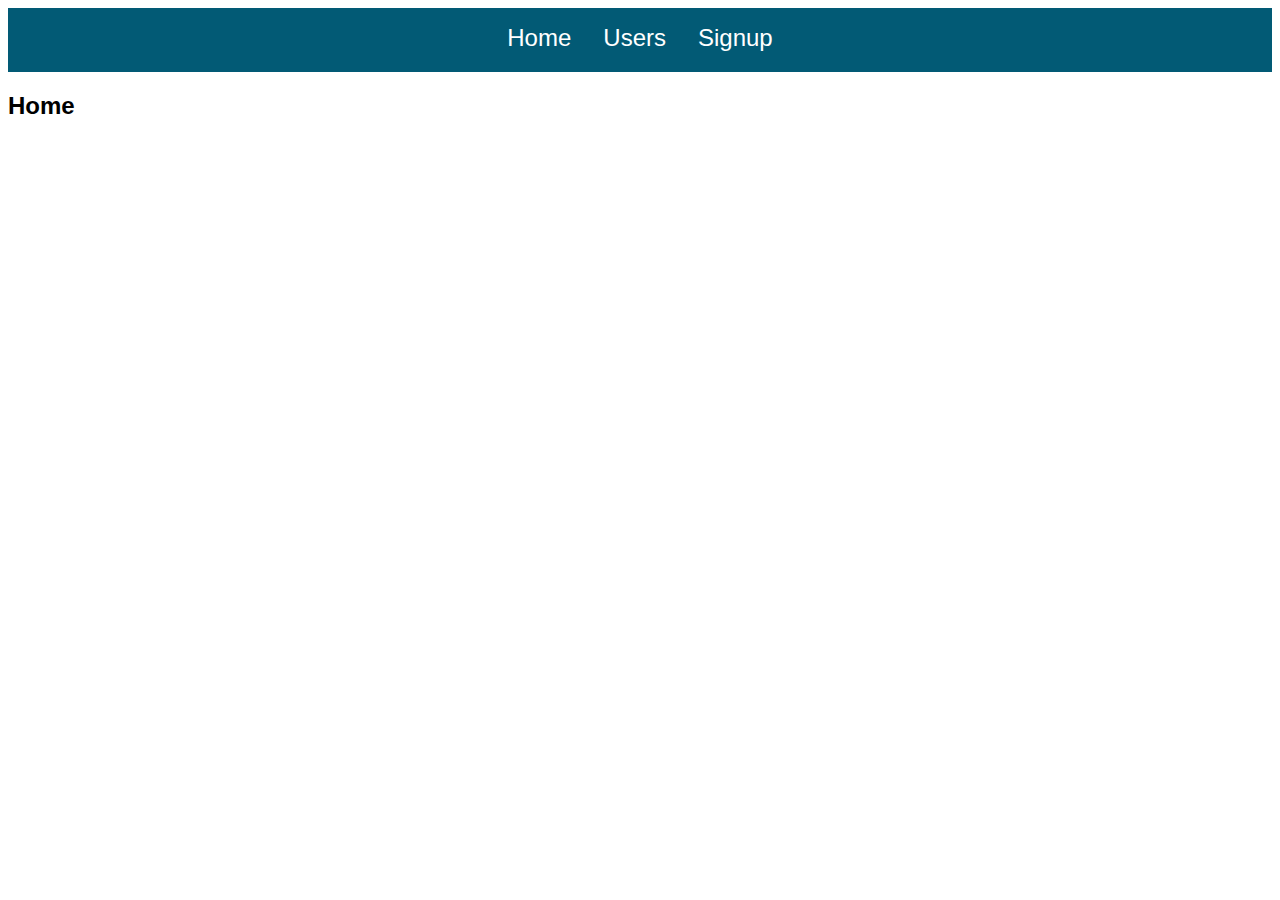
==== index.html @ 80847bb7 "Add files via upload" ====
<!DOCTYPE html>
<html lang="en">
	<head>
		<meta charset="UTF-8" />
		<meta http-equiv="X-UA-Compatible" content="IE=edge" />
		<meta name="viewport" content="width=device-width, initial-scale=1.0" />
		<link rel="stylesheet" href="styles/style.css" />
		<title>Document</title>
	</head>
	<body>
		<nav>
			<a href="index.html">Home</a>
			<a href="users.html">Users</a>
			<a href="register.html">Signup</a>
		</nav>

		<h2>Home</h2>
	</body>
</html>
---- styles/style.css ----
body {
	font-family: Verdana, Geneva, Tahoma, sans-serif;
}
nav {
	display: flex;
	background-color: #025a75;
	height: 4rem;
	justify-content: center;
	font-family: "Franklin Gothic Medium", "Arial Narrow", Arial, sans-serif;
}
nav a {
	padding: 1rem;
	text-decoration: none;
	color: white;
	font-size: 1.5rem;
}
.capture-form {
	background-color: #e1e1e1;
	border: 1px solid #cccccc;
	width: 80%;
	margin: 1rem auto;
	border-radius: 10px;
	padding: 1rem;
}
div.control {
	display: flex;
	padding: 8px;
	justify-content: center;
}

.control label {
	flex-basis: 8rem;
	text-align: right;
	margin-right: 1rem;
}
.control input,
.control select {
	flex-basis: 20rem;
	padding: 5px;
}
#btn-save {
	padding: 1rem;
	background-color: #025a75;
	color: white;
	border: none;
	border-radius: 5px;
}
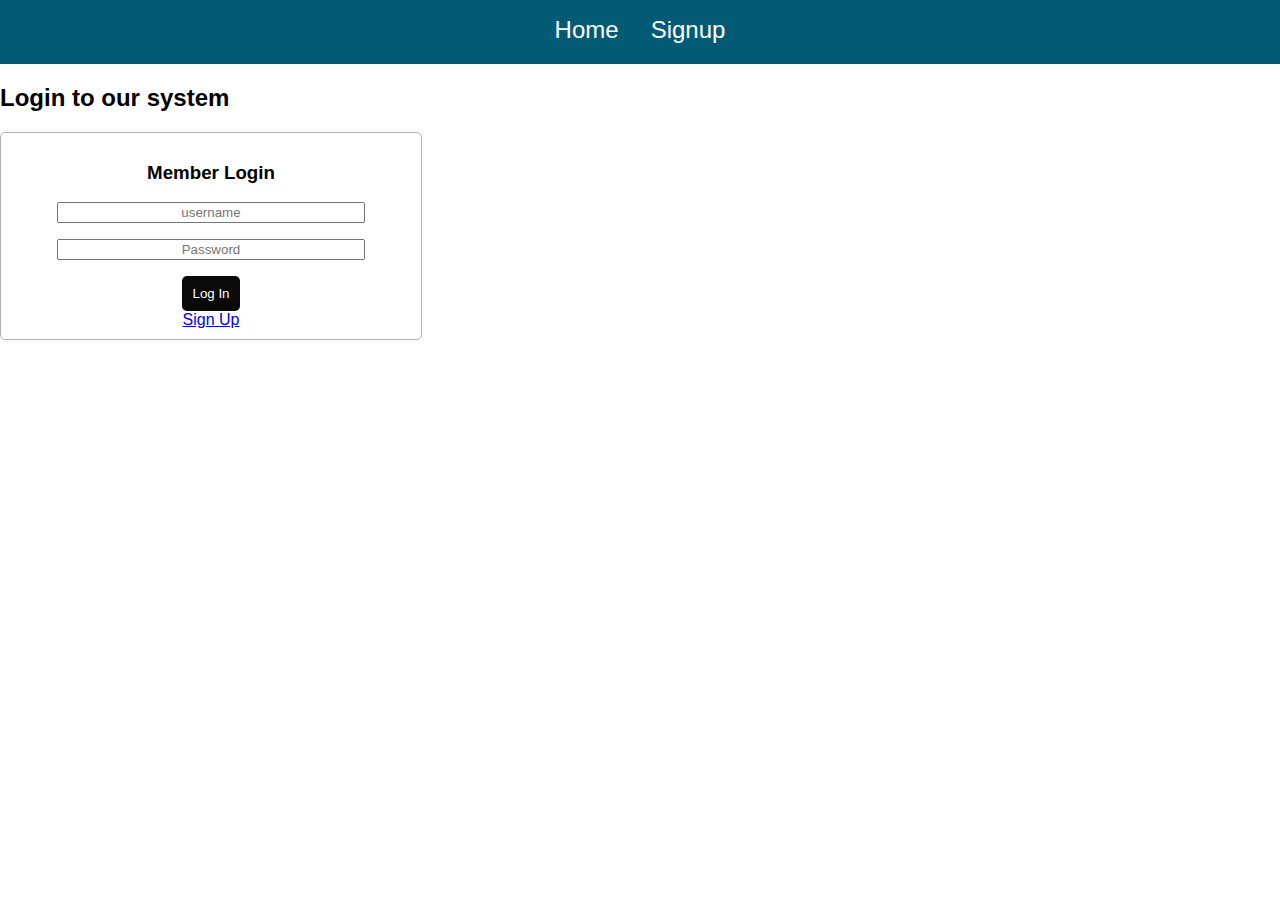
==== commit 0860ee84: "Add files via upload" ====
--- a/index.html
+++ b/index.html
@@ -5,15 +5,38 @@
 		<meta http-equiv="X-UA-Compatible" content="IE=edge" />
 		<meta name="viewport" content="width=device-width, initial-scale=1.0" />
 		<link rel="stylesheet" href="styles/style.css" />
-		<title>Document</title>
+		<title>Users Registration</title>
 	</head>
 	<body>
 		<nav>
 			<a href="index.html">Home</a>
-			<a href="users.html">Users</a>
+			<!--<a href="users.html">Users</a>-->
 			<a href="register.html">Signup</a>
 		</nav>
 
-		<h2>Home</h2>
+		<h2>Login to our system</h2>
+		<div class="login-container">
+			<h3>Member Login</h3>
+			<div id="alertError" class="alert-error hide">
+				<p>Invalid credentials. Please verify!</p>
+			</div>
+			<input
+				class="control"
+				type="text"
+				id="txtEmail"
+				placeholder="username"
+			/>
+			<input
+				class="control"
+				type="password"
+				id="txtPassword"
+				placeholder="Password"
+			/>
+			<button class="btn-login" id="btnLogin">Log In</button>
+			<a href="register.html">Sign Up</a>
+		</div>
+		<script src="https://ajax.googleapis.com/ajax/libs/jquery/3.6.0/jquery.min.js"></script>
+		<script src="scripts/storeManager.js"></script>
+		<script src="scripts/login.js"></script>
 	</body>
 </html>
--- a/styles/style.css
+++ b/styles/style.css
@@ -1,5 +1,6 @@
 body {
 	font-family: Verdana, Geneva, Tahoma, sans-serif;
+	margin: 0;
 }
 nav {
 	display: flex;
@@ -13,6 +14,9 @@
 	text-decoration: none;
 	color: white;
 	font-size: 1.5rem;
+}
+nav a:hover {
+	font-size: 1.8rem;
 }
 .capture-form {
 	background-color: #e1e1e1;
@@ -45,3 +49,58 @@
 	border: none;
 	border-radius: 5px;
 }
+
+/*login*/
+.login-container {
+	display: flex;
+	flex-direction: column;
+	justify-content: center;
+	align-items: center;
+	width: 400px;
+	border: 1px solid #b1b1b1;
+	border-radius: 5px;
+	text-align: center;
+	padding: 10px;
+	margin-top: 50px auto;
+}
+.login-container .control{
+	display: block;
+	width: 300px;
+	margin-bottom: 16px;
+	text-align: center;
+}
+.hide{
+	display: none;
+}
+.btn-login{
+background-color: #090909;
+border: none;
+color: white;
+padding: 10px;
+border-radius: 5px;	
+}
+.alert-error{
+	background-color: #ffe0e2;
+	border: 1px solid #ff5151;
+	color: #ff5151;
+	padding: 3px;
+}
+/*table*/
+.table-container{
+	width: 100%;
+	display: flex;
+
+	justify-content: center;
+}
+table {
+	border: 1px solid black;
+	border-collapse: collapse;
+	text-align: center;
+}
+table td, table th{
+padding: .7rem;
+
+}
+table tr:nth-child(even){
+	background-color: #cecece;
+}
